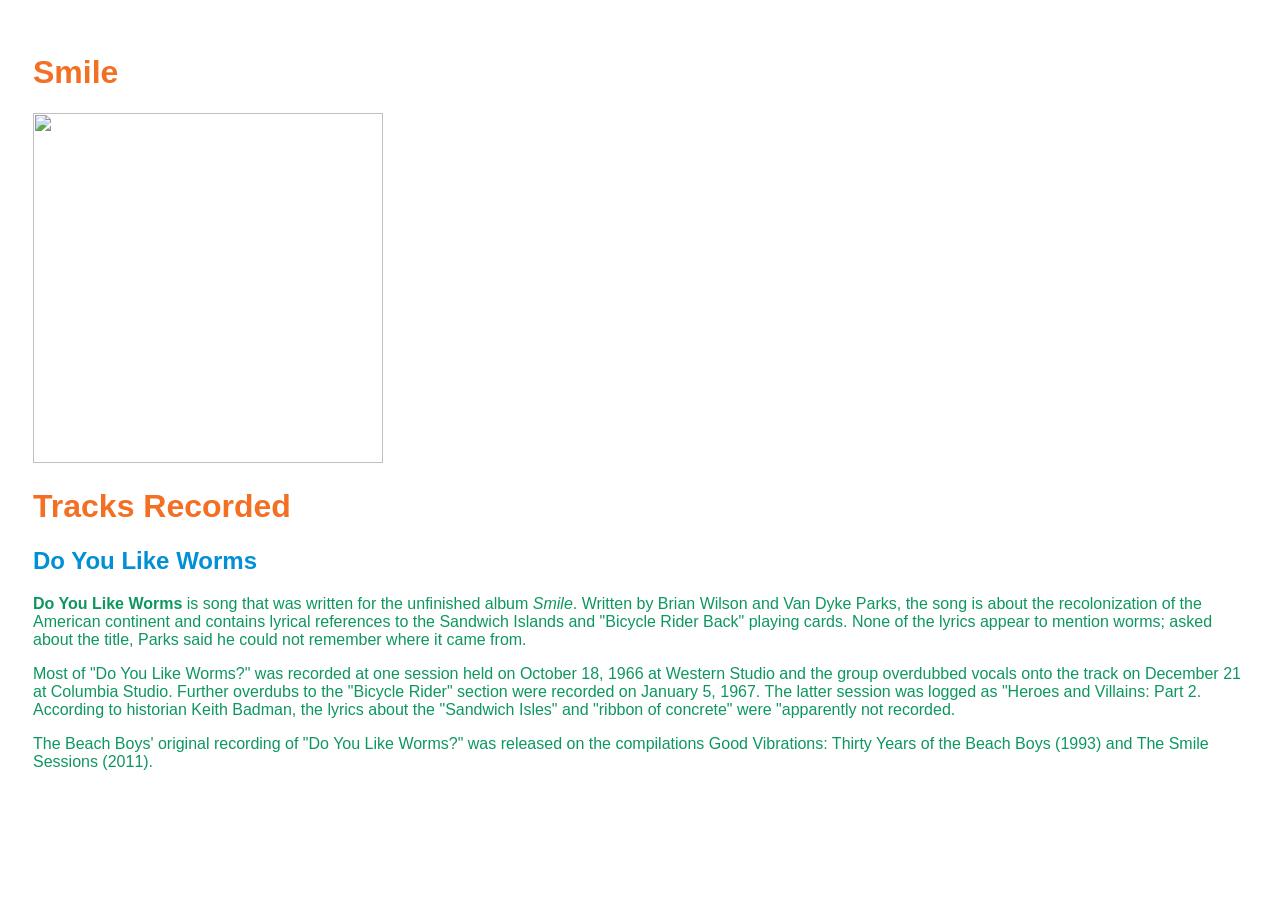
==== index.html @ 86ab460e "Update index.html" ====
<!DOCTYPE html>
<html>
<head>
  <title>Smile</title>
   <meta name="viewport" content="width=device-width,initial-scale=1" >

  <link href='style.css' rel='stylesheet'>
</head>
<body>
  <script src='script.js'></script>
  <h1>Smile</h1>
  <img src="https://upload.wikimedia.org/wikipedia/en/6/64/Beachboyssmile.png" width="350" height="350">
  
  <h1>Tracks Recorded</h1>
    <h2>Do You Like Worms</h2>
      <p><b>Do You Like Worms</b> is song that was written for the unfinished album <em>Smile</em>. Written by Brian Wilson and Van Dyke Parks, the song is about the recolonization of the American continent and contains lyrical references to the Sandwich Islands and "Bicycle Rider Back" playing cards. None of the lyrics appear to mention worms; asked about the title, Parks said he could not remember where it came from.</p>
      <p>Most of "Do You Like Worms?" was recorded at one session held on October 18, 1966 at Western Studio and the group overdubbed vocals onto the track on December 21 at Columbia Studio. Further overdubs to the "Bicycle Rider" section were recorded on January 5, 1967. The latter session was logged as "Heroes and Villains: Part 2. According to historian Keith Badman, the lyrics about the "Sandwich Isles" and "ribbon of concrete" were "apparently not recorded.</p>
      <p>The Beach Boys' original recording of "Do You Like Worms?" was released on the compilations Good Vibrations: Thirty Years of the Beach Boys (1993) and The Smile Sessions (2011).</p>
---- style.css ----
body {
    background: #ffffff;
    color: #f36f24;
    padding: 25px;
    font-family: sans-serif;
  }
  
  h2 {
    color: #028fd6;
  }
  
  h5 {
    color:#028fd6;
    font-size: 16px;
  }
  
  p {
    color: #0d975f;
  }
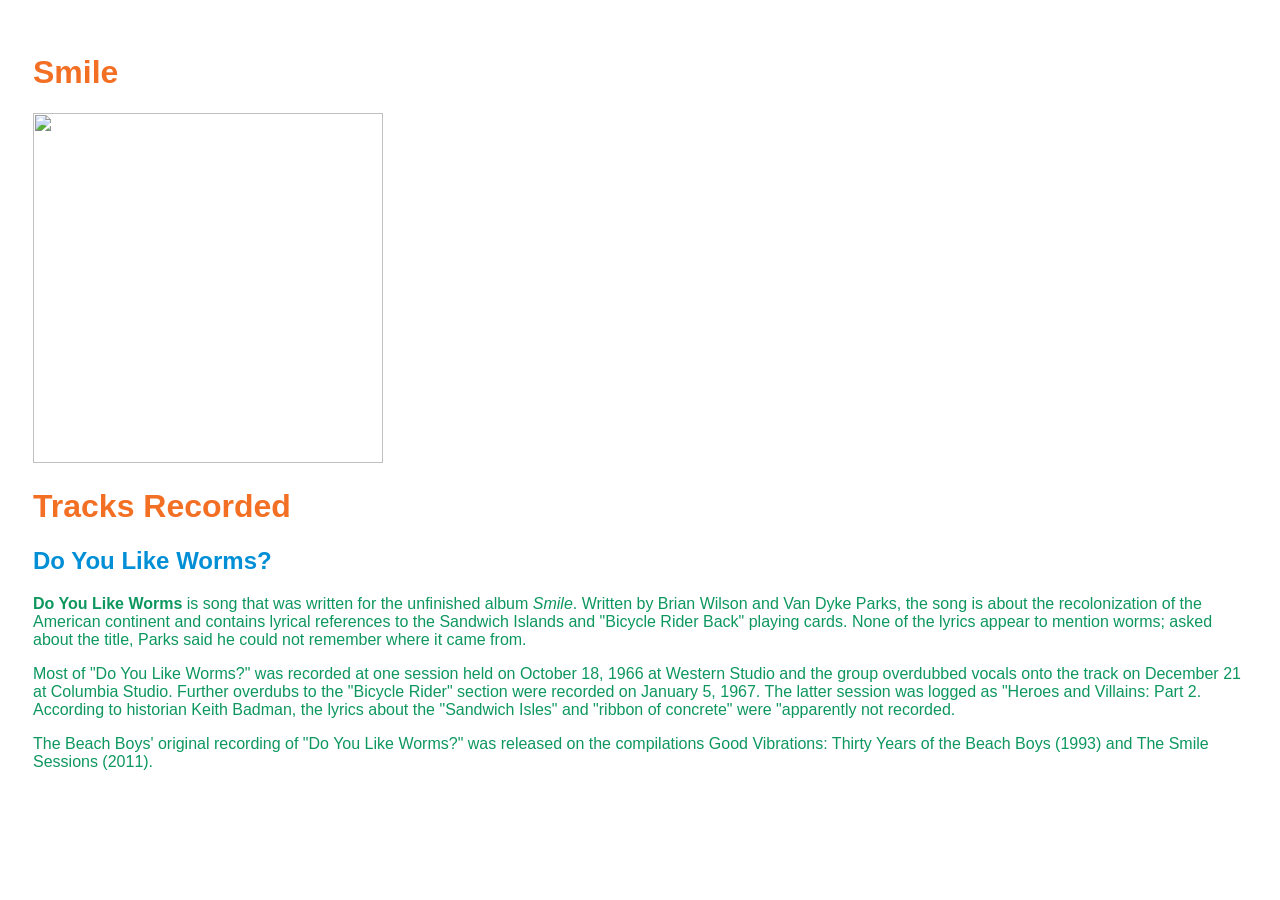
==== commit c3185385: "Update index.html" ====
--- a/index.html
+++ b/index.html
@@ -12,7 +12,7 @@
   <img src="https://upload.wikimedia.org/wikipedia/en/6/64/Beachboyssmile.png" width="350" height="350">
   
   <h1>Tracks Recorded</h1>
-    <h2>Do You Like Worms</h2>
+    <h2>Do You Like Worms?</h2>
       <p><b>Do You Like Worms</b> is song that was written for the unfinished album <em>Smile</em>. Written by Brian Wilson and Van Dyke Parks, the song is about the recolonization of the American continent and contains lyrical references to the Sandwich Islands and "Bicycle Rider Back" playing cards. None of the lyrics appear to mention worms; asked about the title, Parks said he could not remember where it came from.</p>
       <p>Most of "Do You Like Worms?" was recorded at one session held on October 18, 1966 at Western Studio and the group overdubbed vocals onto the track on December 21 at Columbia Studio. Further overdubs to the "Bicycle Rider" section were recorded on January 5, 1967. The latter session was logged as "Heroes and Villains: Part 2. According to historian Keith Badman, the lyrics about the "Sandwich Isles" and "ribbon of concrete" were "apparently not recorded.</p>
       <p>The Beach Boys' original recording of "Do You Like Worms?" was released on the compilations Good Vibrations: Thirty Years of the Beach Boys (1993) and The Smile Sessions (2011).</p>
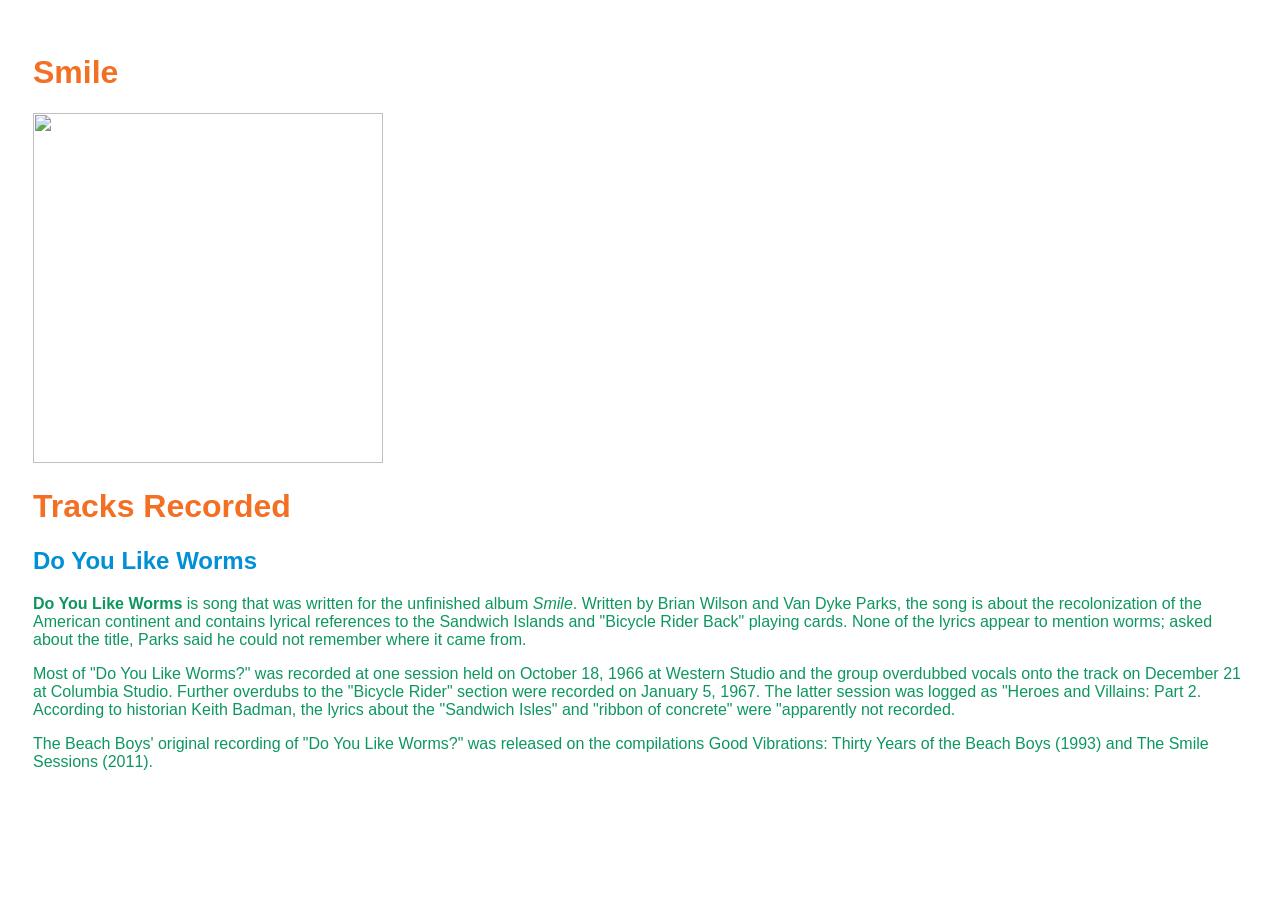
==== commit ea85386e: "Update index.html" ====
--- a/index.html
+++ b/index.html
@@ -12,7 +12,7 @@
   <img src="https://upload.wikimedia.org/wikipedia/en/6/64/Beachboyssmile.png" width="350" height="350">
   
   <h1>Tracks Recorded</h1>
-    <h2>Do You Like Worms?</h2>
+    <h2>Do You Like Worms</h2>
       <p><b>Do You Like Worms</b> is song that was written for the unfinished album <em>Smile</em>. Written by Brian Wilson and Van Dyke Parks, the song is about the recolonization of the American continent and contains lyrical references to the Sandwich Islands and "Bicycle Rider Back" playing cards. None of the lyrics appear to mention worms; asked about the title, Parks said he could not remember where it came from.</p>
       <p>Most of "Do You Like Worms?" was recorded at one session held on October 18, 1966 at Western Studio and the group overdubbed vocals onto the track on December 21 at Columbia Studio. Further overdubs to the "Bicycle Rider" section were recorded on January 5, 1967. The latter session was logged as "Heroes and Villains: Part 2. According to historian Keith Badman, the lyrics about the "Sandwich Isles" and "ribbon of concrete" were "apparently not recorded.</p>
       <p>The Beach Boys' original recording of "Do You Like Worms?" was released on the compilations Good Vibrations: Thirty Years of the Beach Boys (1993) and The Smile Sessions (2011).</p>
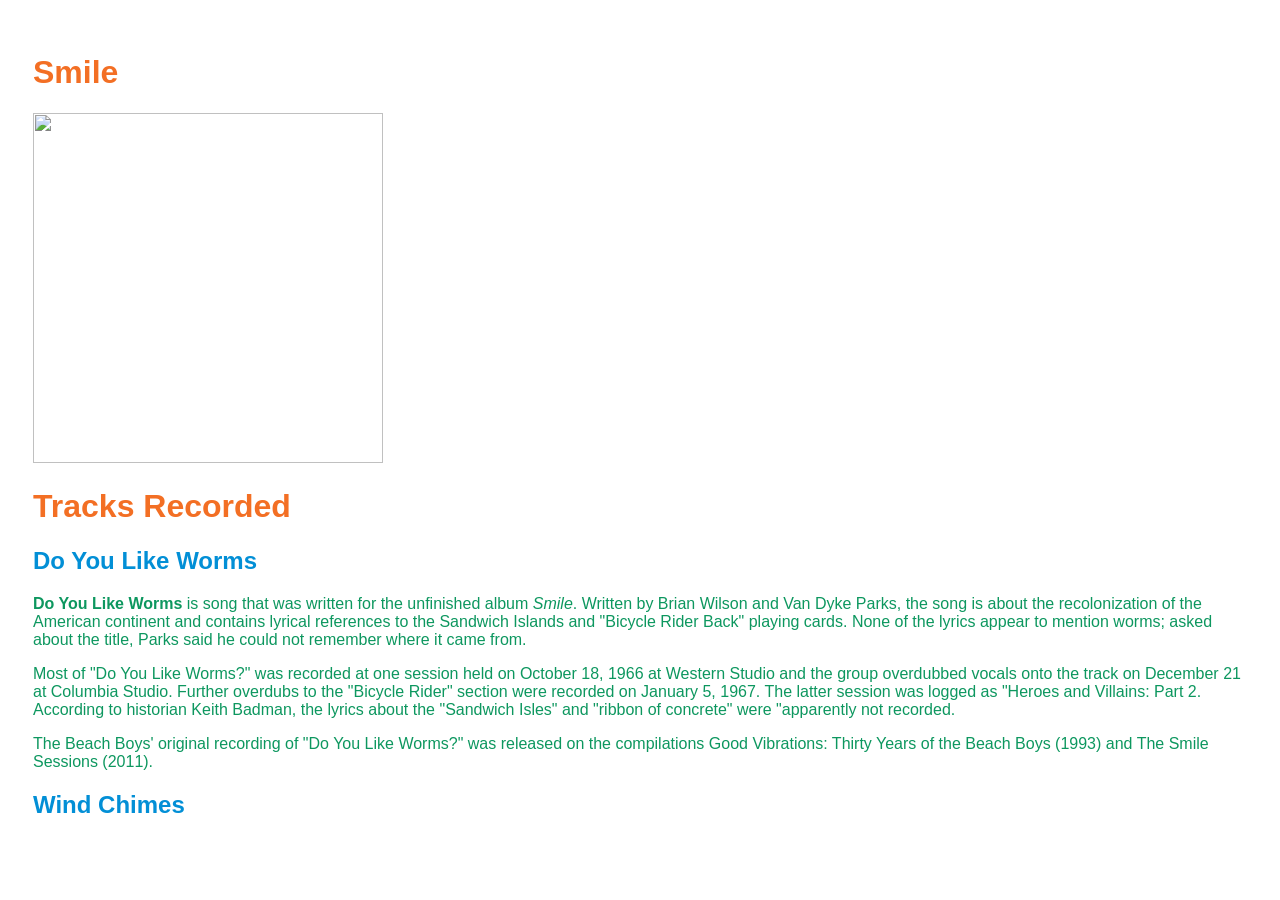
==== commit b16bb5be: "Update index.html" ====
--- a/index.html
+++ b/index.html
@@ -16,3 +16,4 @@
       <p><b>Do You Like Worms</b> is song that was written for the unfinished album <em>Smile</em>. Written by Brian Wilson and Van Dyke Parks, the song is about the recolonization of the American continent and contains lyrical references to the Sandwich Islands and "Bicycle Rider Back" playing cards. None of the lyrics appear to mention worms; asked about the title, Parks said he could not remember where it came from.</p>
       <p>Most of "Do You Like Worms?" was recorded at one session held on October 18, 1966 at Western Studio and the group overdubbed vocals onto the track on December 21 at Columbia Studio. Further overdubs to the "Bicycle Rider" section were recorded on January 5, 1967. The latter session was logged as "Heroes and Villains: Part 2. According to historian Keith Badman, the lyrics about the "Sandwich Isles" and "ribbon of concrete" were "apparently not recorded.</p>
       <p>The Beach Boys' original recording of "Do You Like Worms?" was released on the compilations Good Vibrations: Thirty Years of the Beach Boys (1993) and The Smile Sessions (2011).</p>
+    <h2>Wind Chimes</h2>
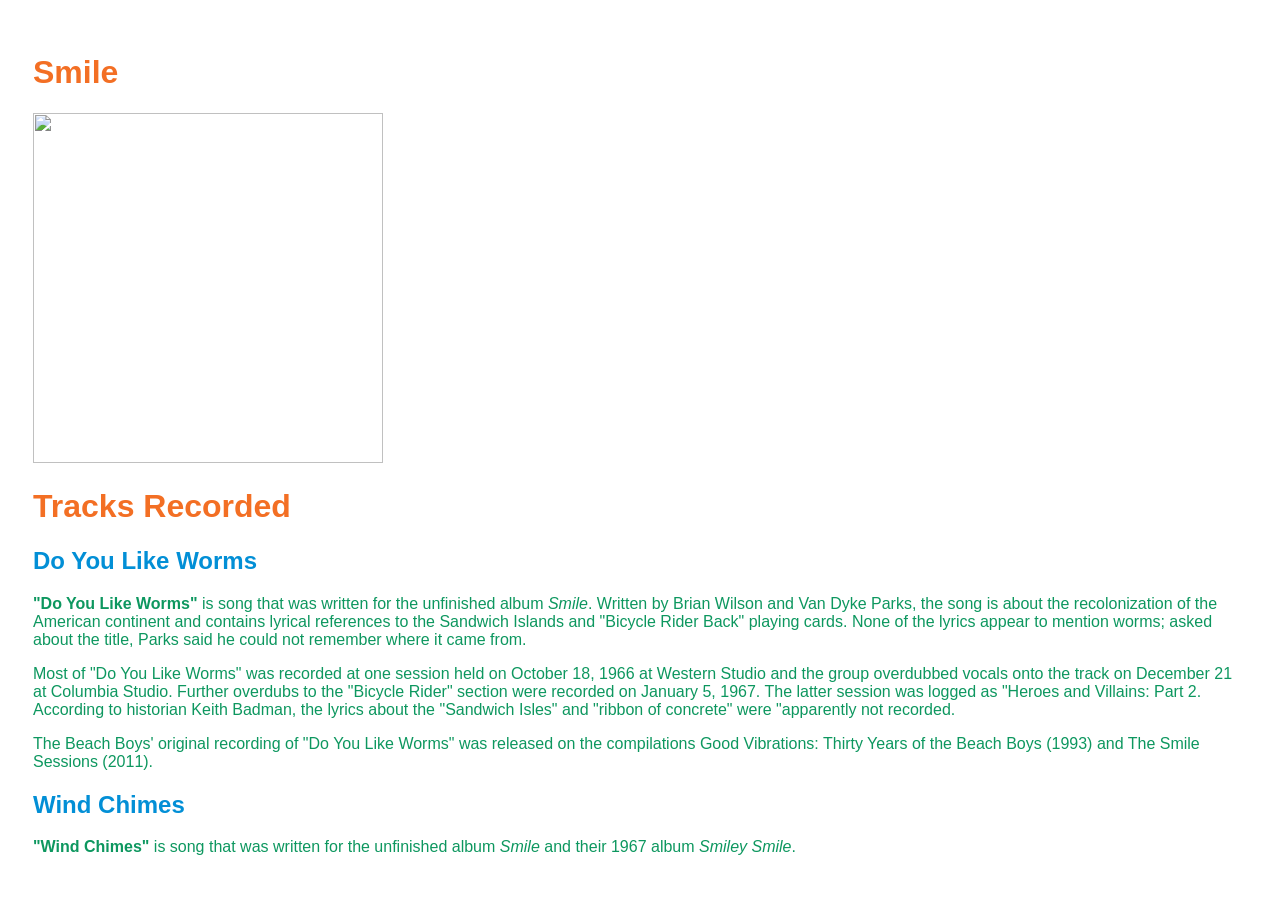
==== commit fd1409f0: "Update index.html" ====
--- a/index.html
+++ b/index.html
@@ -13,7 +13,8 @@
   
   <h1>Tracks Recorded</h1>
     <h2>Do You Like Worms</h2>
-      <p><b>Do You Like Worms</b> is song that was written for the unfinished album <em>Smile</em>. Written by Brian Wilson and Van Dyke Parks, the song is about the recolonization of the American continent and contains lyrical references to the Sandwich Islands and "Bicycle Rider Back" playing cards. None of the lyrics appear to mention worms; asked about the title, Parks said he could not remember where it came from.</p>
-      <p>Most of "Do You Like Worms?" was recorded at one session held on October 18, 1966 at Western Studio and the group overdubbed vocals onto the track on December 21 at Columbia Studio. Further overdubs to the "Bicycle Rider" section were recorded on January 5, 1967. The latter session was logged as "Heroes and Villains: Part 2. According to historian Keith Badman, the lyrics about the "Sandwich Isles" and "ribbon of concrete" were "apparently not recorded.</p>
-      <p>The Beach Boys' original recording of "Do You Like Worms?" was released on the compilations Good Vibrations: Thirty Years of the Beach Boys (1993) and The Smile Sessions (2011).</p>
+      <p><b>"Do You Like Worms"</b> is song that was written for the unfinished album <em>Smile</em>. Written by Brian Wilson and Van Dyke Parks, the song is about the recolonization of the American continent and contains lyrical references to the Sandwich Islands and "Bicycle Rider Back" playing cards. None of the lyrics appear to mention worms; asked about the title, Parks said he could not remember where it came from.</p>
+      <p>Most of "Do You Like Worms" was recorded at one session held on October 18, 1966 at Western Studio and the group overdubbed vocals onto the track on December 21 at Columbia Studio. Further overdubs to the "Bicycle Rider" section were recorded on January 5, 1967. The latter session was logged as "Heroes and Villains: Part 2. According to historian Keith Badman, the lyrics about the "Sandwich Isles" and "ribbon of concrete" were "apparently not recorded.</p>
+      <p>The Beach Boys' original recording of "Do You Like Worms" was released on the compilations Good Vibrations: Thirty Years of the Beach Boys (1993) and The Smile Sessions (2011).</p>
     <h2>Wind Chimes</h2>
+      <p><b>"Wind Chimes"</b> is song that was written for the unfinished album <em>Smile</em> and their 1967 album <em>Smiley Smile</em>.</p>
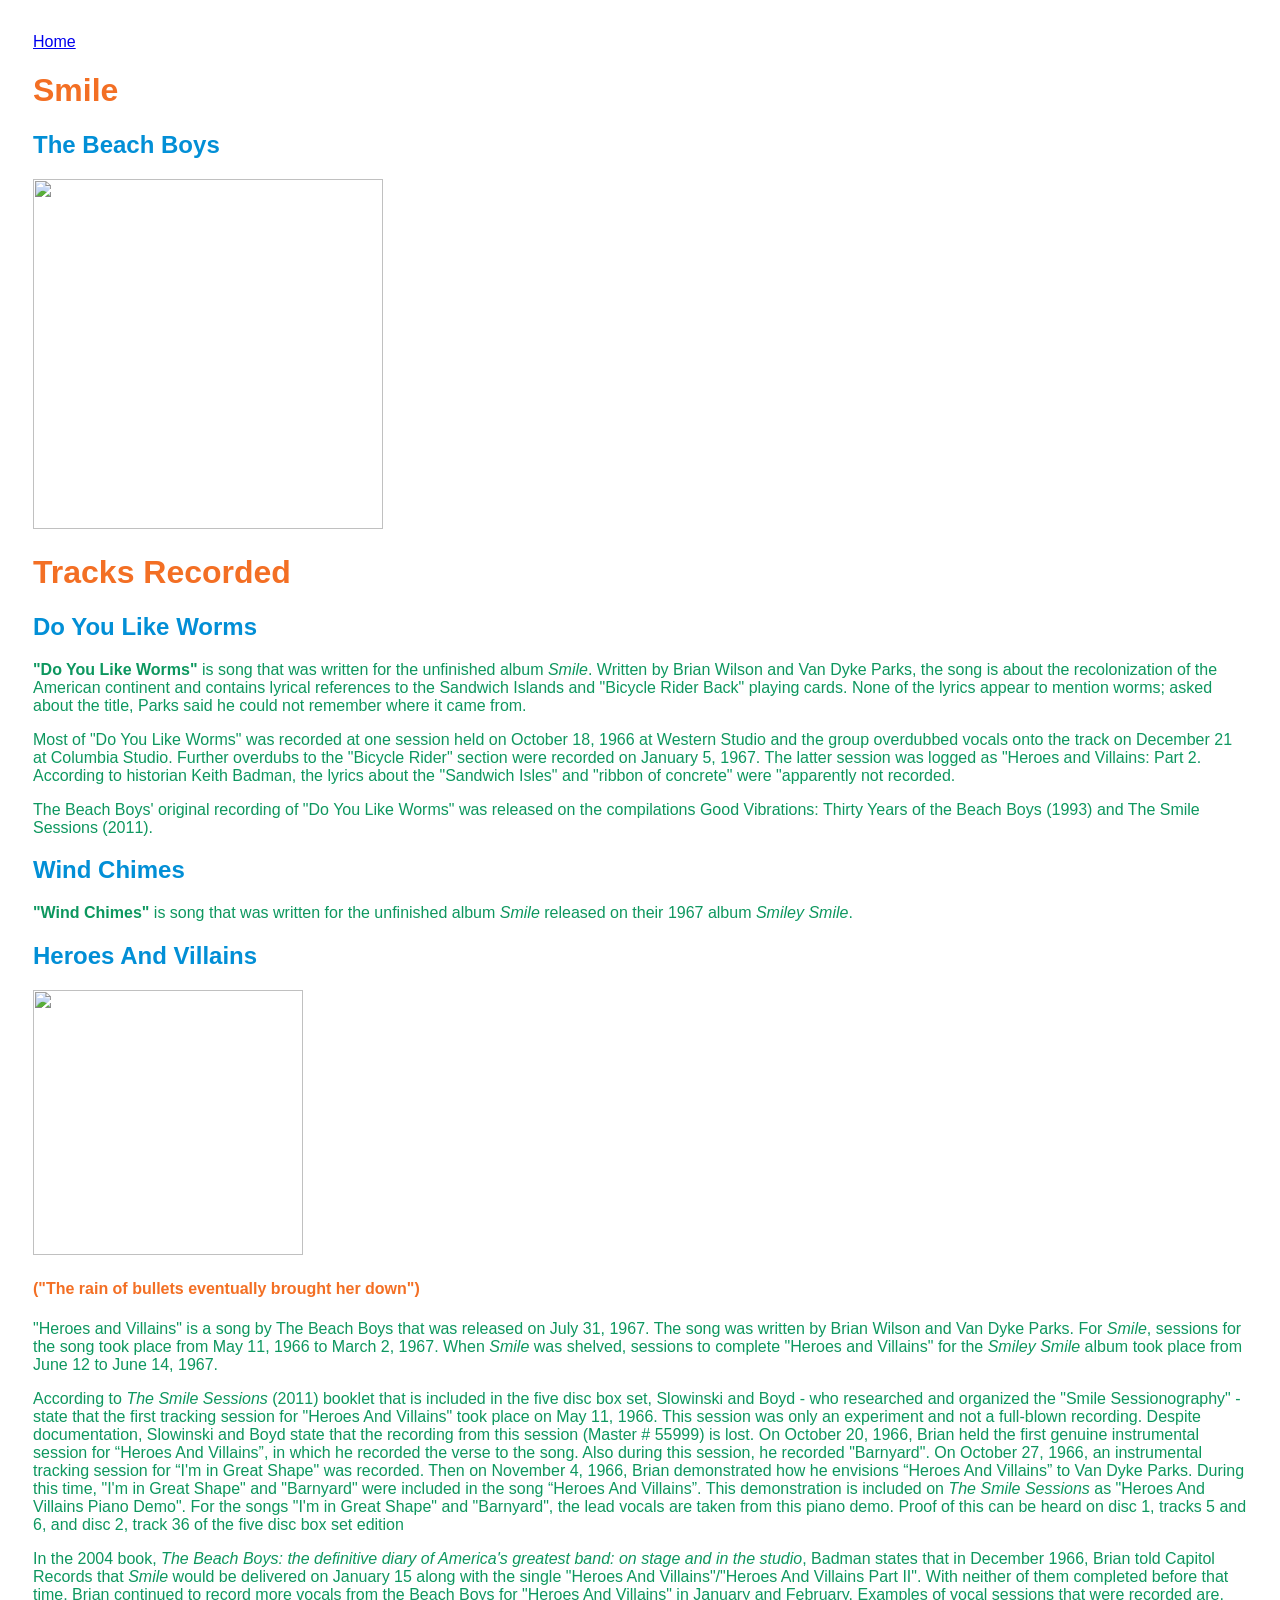
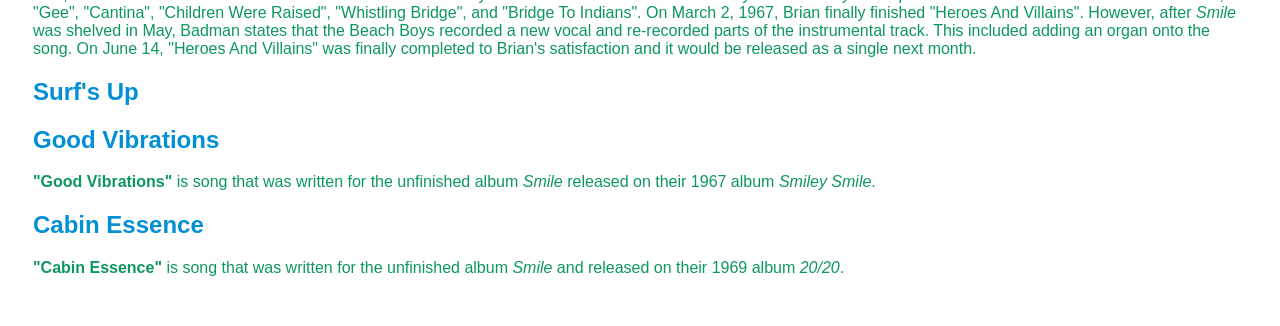
==== commit 200e8f76: "Update index.html" ====
--- a/index.html
+++ b/index.html
@@ -1,15 +1,23 @@
 <!DOCTYPE html>
-<html>
+<html lang="en">
 <head>
-  <title>Smile</title>
-   <meta name="viewport" content="width=device-width,initial-scale=1" >
-
-  <link href='style.css' rel='stylesheet'>
+    <meta charset="UTF-8">
+    <meta name="viewport" content="width=device-width, initial-scale=1.0">
+    <meta http-equiv="X-UA-Compatible" content="ie=edge">
+    <link rel="stylesheet" href="style.css">
+    <title>Beach Boys Smile</title>
+    <script src="main.js" defer></script>
 </head>
 <body>
-  <script src='script.js'></script>
-  <h1>Smile</h1>
-  <img src="https://upload.wikimedia.org/wikipedia/en/6/64/Beachboyssmile.png" width="350" height="350">
+  <div id="navbar">
+      <a href="home.html">Home</a>
+      <div id="progress-container">
+          <div id="progress-bar"></div>
+      </div>
+  </div>
+  <div id="main">
+    <h1>Smile</h1> <h2>The Beach Boys</h2>
+    <img src="https://upload.wikimedia.org/wikipedia/en/6/64/Beachboyssmile.png" width="350" height="350">
   
   <h1>Tracks Recorded</h1>
     <h2>Do You Like Worms</h2>
@@ -17,4 +25,22 @@
       <p>Most of "Do You Like Worms" was recorded at one session held on October 18, 1966 at Western Studio and the group overdubbed vocals onto the track on December 21 at Columbia Studio. Further overdubs to the "Bicycle Rider" section were recorded on January 5, 1967. The latter session was logged as "Heroes and Villains: Part 2. According to historian Keith Badman, the lyrics about the "Sandwich Isles" and "ribbon of concrete" were "apparently not recorded.</p>
       <p>The Beach Boys' original recording of "Do You Like Worms" was released on the compilations Good Vibrations: Thirty Years of the Beach Boys (1993) and The Smile Sessions (2011).</p>
     <h2>Wind Chimes</h2>
-      <p><b>"Wind Chimes"</b> is song that was written for the unfinished album <em>Smile</em> and their 1967 album <em>Smiley Smile</em>.</p>
+      <p><b>"Wind Chimes"</b> is song that was written for the unfinished album <em>Smile</em> released on their 1967 album <em>Smiley Smile</em>.</p>
+    
+    <h2>Heroes And Villains</h2>
+      <img src="https://upload.wikimedia.org/wikipedia/en/thumb/9/98/HAVFrankHolmes.jpg/220px-HAVFrankHolmes.jpg" width="270" height="265">
+        <h4>("The rain of bullets eventually brought her down")</h4>
+          <p>"Heroes and Villains" is a song by The Beach Boys that was released on July 31, 1967. The song was written by Brian Wilson and Van Dyke Parks. For <em>Smile</em>, sessions for the song took place from May 11, 1966 to March 2, 1967. When <em>Smile</em> was shelved, sessions to complete "Heroes and Villains" for the <em>Smiley Smile</em> album took place from June 12 to June 14, 1967.</p>
+          <p>According to <em>The Smile Sessions</em> (2011) booklet that is included in the five disc box set, Slowinski and Boyd - who researched and organized the "Smile Sessionography" - state that the first tracking session for "Heroes And Villains" took place on May 11, 1966. This session was only an experiment and not a full-blown recording. Despite documentation, Slowinski and Boyd state that the recording from this session (Master # 55999) is lost. On October 20, 1966, Brian held the first genuine instrumental session for “Heroes And Villains”, in which he recorded the verse to the song. Also during this session, he recorded "Barnyard". On October 27, 1966, an instrumental tracking session for “I'm in Great Shape" was recorded. Then on November 4, 1966, Brian demonstrated how he envisions “Heroes And Villains” to Van Dyke Parks. During this time, "I'm in Great Shape" and "Barnyard" were included in the song “Heroes And Villains”. This demonstration is included on <em>The Smile Sessions</em> as "Heroes And Villains Piano Demo". For the songs "I'm in Great Shape" and "Barnyard", the lead vocals are taken from this piano demo. Proof of this can be heard on disc 1, tracks 5 and 6, and disc 2, track 36 of the five disc box set edition</p>
+          <p>In the 2004 book, <em>The Beach Boys: the definitive diary of America's greatest band: on stage and in the studio</em>, Badman states that in December 1966, Brian told Capitol Records that <em>Smile</em> would be delivered on January 15 along with the single "Heroes And Villains"/"Heroes And Villains Part II". With neither of them completed before that time, Brian continued to record more vocals from the Beach Boys for "Heroes And Villains" in January and February. Examples of vocal sessions that were recorded are, "Gee", "Cantina", "Children Were Raised", "Whistling Bridge", and "Bridge To Indians". On March 2, 1967, Brian finally finished "Heroes And Villains". However, after <em>Smile</em> was shelved in May, Badman states that the Beach Boys recorded a new vocal and re-recorded parts of the instrumental track. This included adding an organ onto the song. On June 14, "Heroes And Villains" was finally completed to Brian's satisfaction and it would be released as a single next month.</p>
+    
+    <h2>Surf's Up</h2>
+
+    <h2>Good Vibrations</h2>
+      <p><b>"Good Vibrations"</b> is song that was written for the unfinished album <em>Smile</em> released on their 1967 album <em>Smiley Smile</em>.</p>
+
+    <h2>Cabin Essence</h2>
+      <p><b>"Cabin Essence"</b> is song that was written for the unfinished album <em>Smile</em> and released on their 1969 album <em>20/20</em>.</p>
+</div>
+    </body>
+</html>
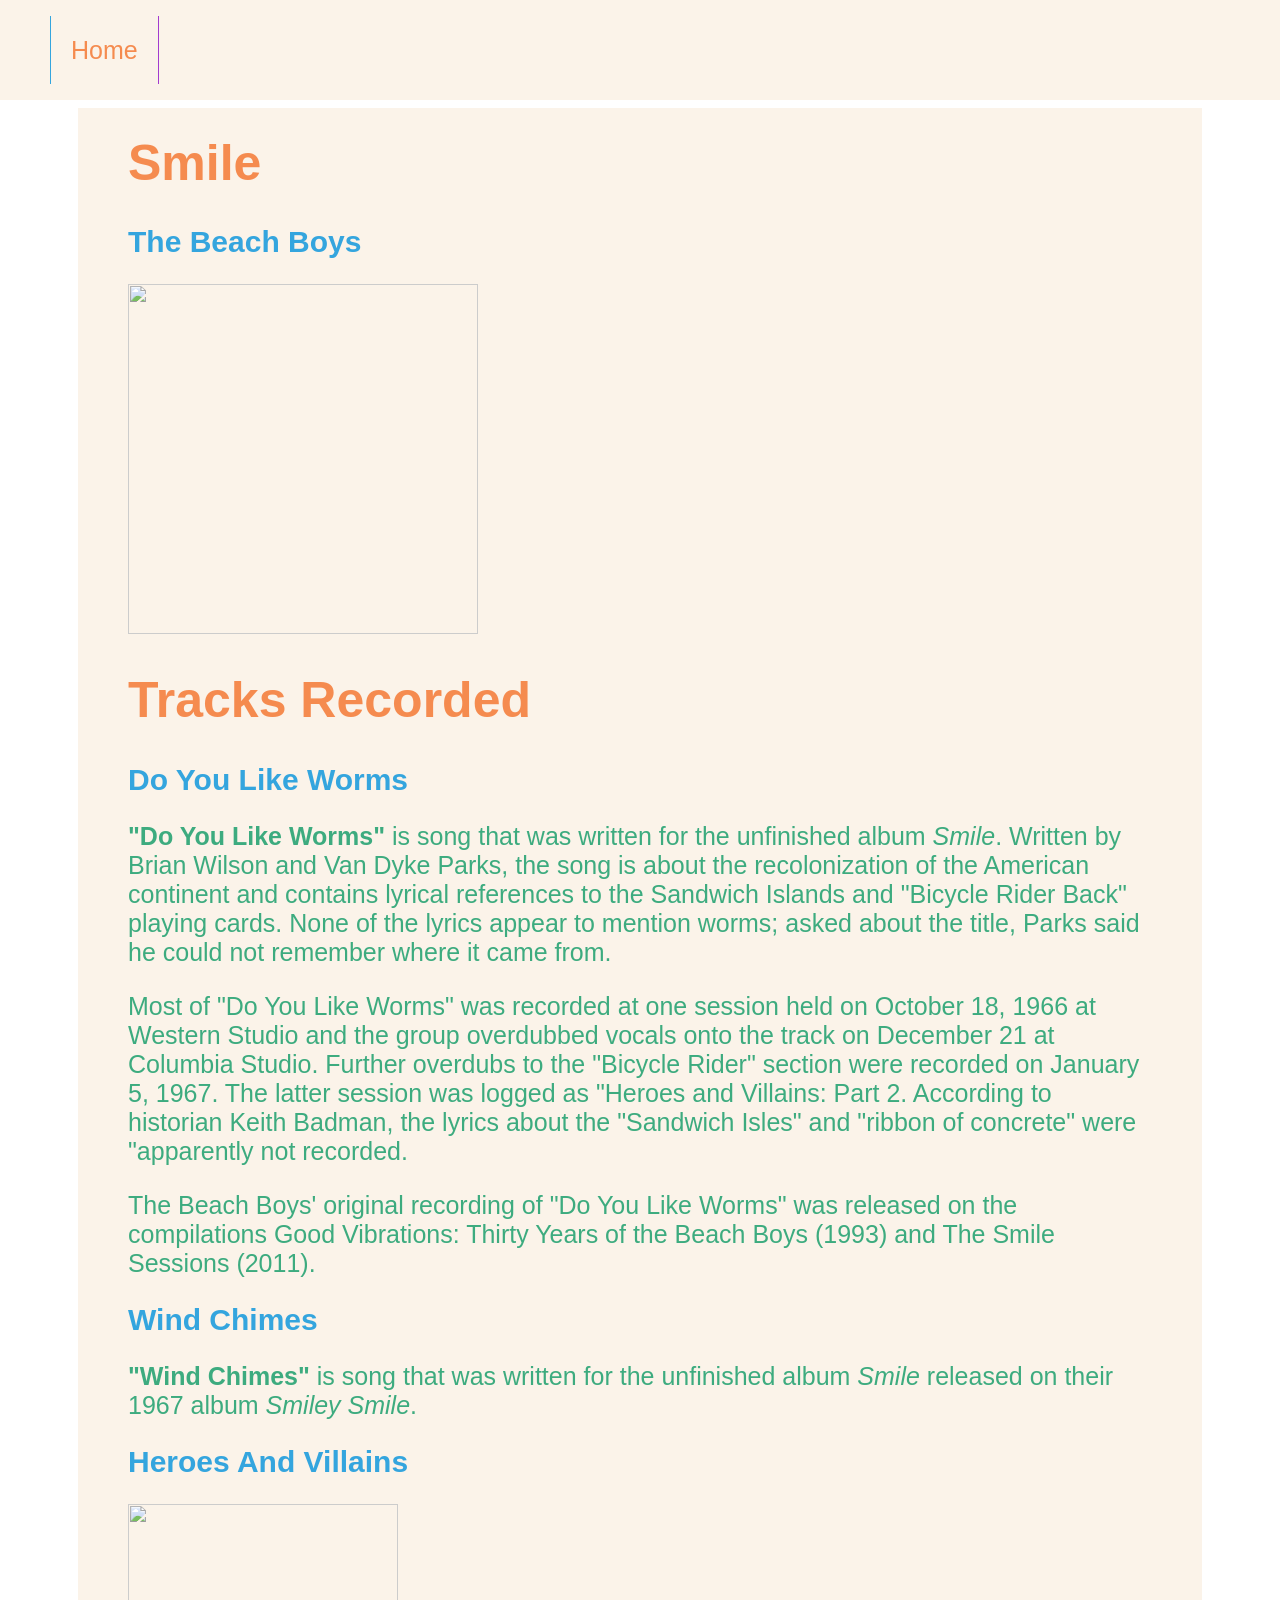
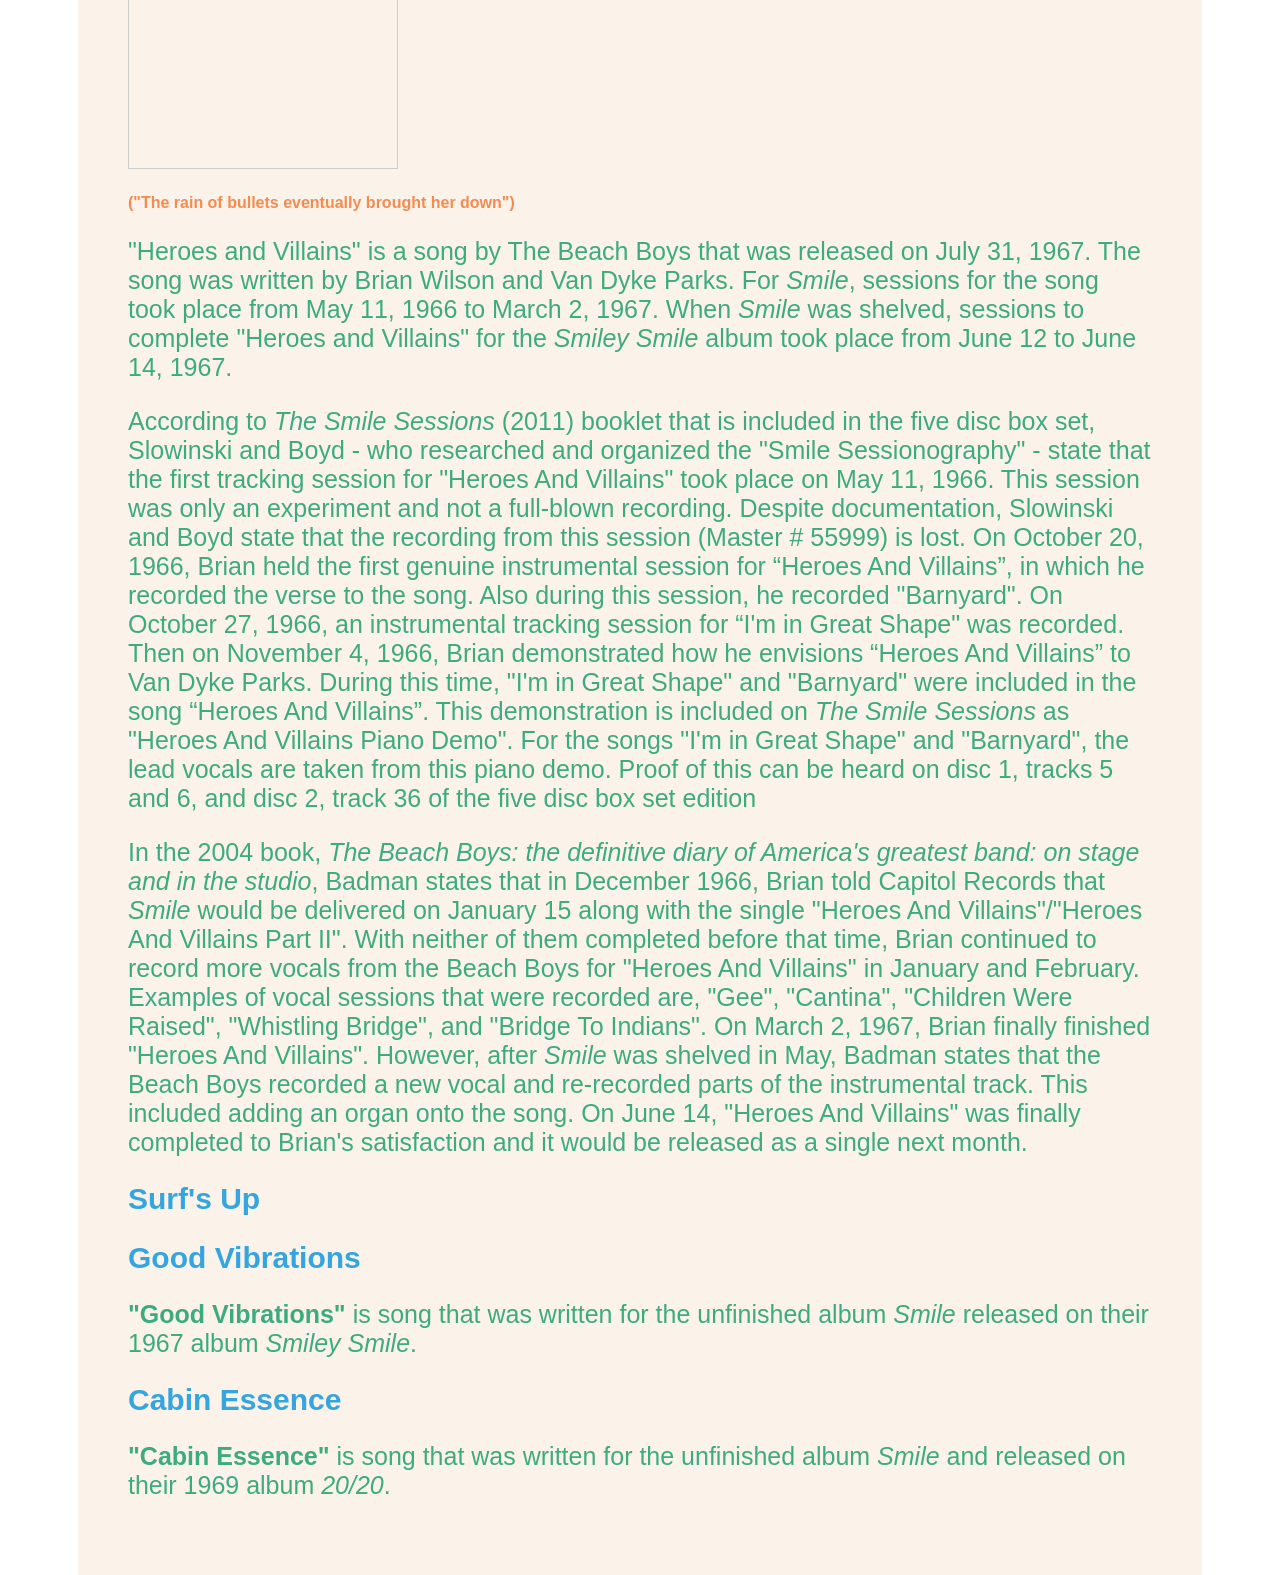
==== commit d32a8af9: "Update and rename home.html to index.html" ====
--- a/index.html
+++ b/index.html
@@ -10,7 +10,7 @@
 </head>
 <body>
   <div id="navbar">
-      <a href="home.html">Home</a>
+      <a href="index.html">Home</a>
       <div id="progress-container">
           <div id="progress-bar"></div>
       </div>
--- a/style.css
+++ b/style.css
@@ -1,19 +1,84 @@
+html {
+  height: 100%;
+  background-image: url(https://upload.wikimedia.org/wikipedia/en/6/64/Beachboyssmile.png);
+  opacity: 0.8;
+}
 body {
-    background: #ffffff;
-    color: #f36f24;
-    padding: 25px;
-    font-family: sans-serif;
-  }
-  
-  h2 {
-    color: #028fd6;
-  }
-  
-  h5 {
-    color:#028fd6;
-    font-size: 16px;
-  }
-  
-  p {
-    color: #0d975f;
-  }
+  margin: 0 auto;
+  font-family: Arial, Helvetica, sans-serif;
+}
+
+
+#navbar {
+  width: 100%;
+  background-color: #faf0e4;
+  height: 100px;
+  position: fixed;
+  top: 0;
+  z-index: 5;
+}
+#navbar a:first-child {
+  margin-left: 50px;
+  border-left: 1px solid #028fd6;
+}
+
+#navbar a {
+  font-size: 25px;
+  text-decoration: none;
+  color: #f36f24;
+  line-height: 100px;
+  border-right: 1px solid rgb(141, 11, 196);
+  padding: 20px;
+}
+#navbar a:hover {
+  color: #028fd6;
+}
+
+
+#progress-container {
+  width: 100%;
+  height: 8px;
+  background-color: rgb(255, 255, 255);
+}
+#progress-bar {
+  height: 8px;
+  width: 0%;
+  background-color: #67bc78;
+}
+
+#main {
+  width: 80%;
+  margin: 50px auto;
+  background-color: #faf0e4;
+  opacity: 1.0;
+  padding: 50px;
+  z-index: -1;
+}
+
+h1 {
+  color: #f36f24;
+  font-size: 50px;
+}
+
+
+h2 {
+  color: #028fd6;
+  font-size: 30px;
+
+}
+
+h4 {
+  color: #f36f24;
+}
+
+p {
+  color: #0d975f;
+  font-size: 25px;
+}
+
+.center {
+display: block;
+margin-left: auto;
+margin-right: auto;
+width: 35%;
+}
